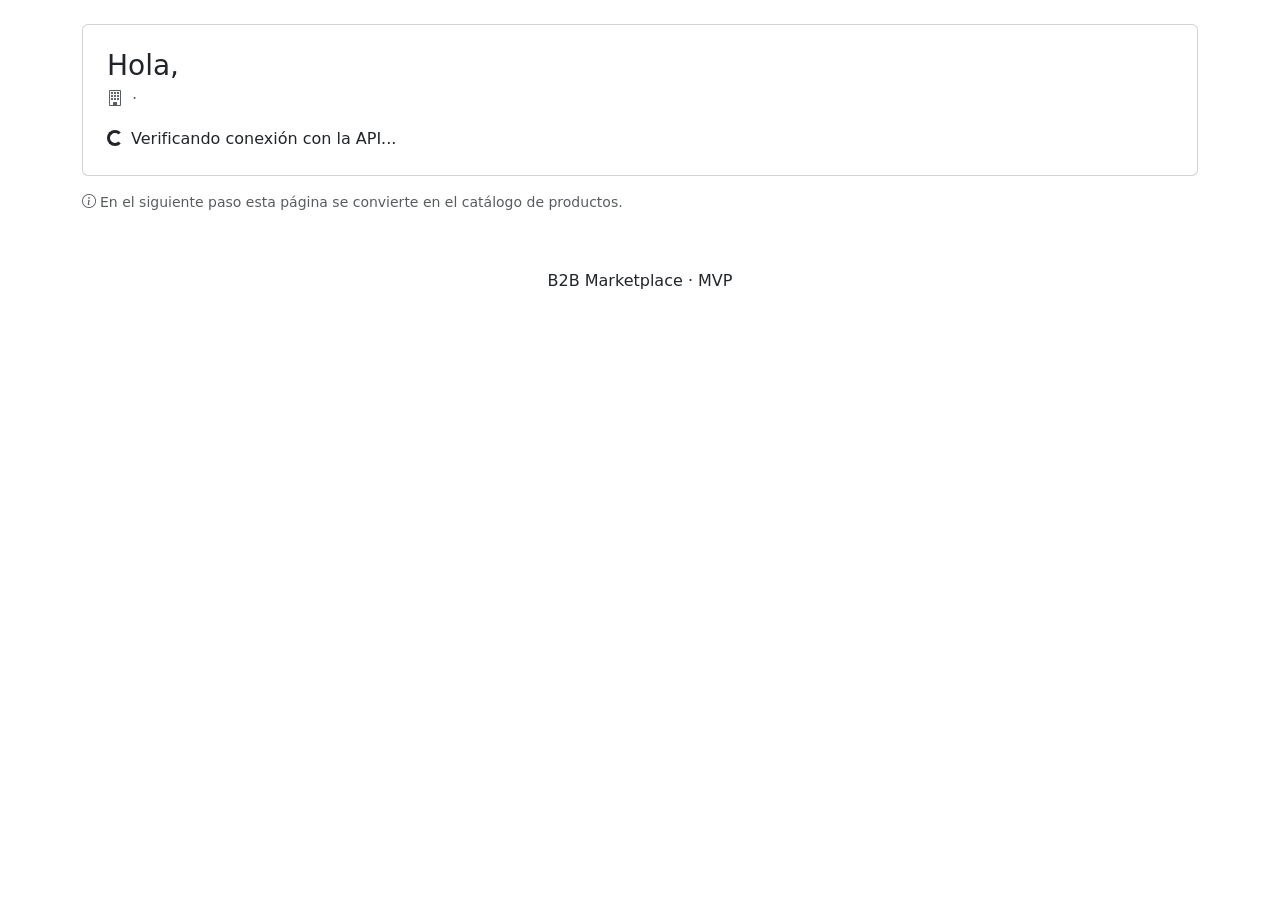
==== src/main/resources/static/index.html @ 3bc7b71b "feat(front): Se agrega base del front con Bootstrap, cliente de API, inicio de sesión y registro" ====
<!doctype html>
<html lang="es">
<head>
  <meta charset="utf-8">
  <meta name="viewport" content="width=device-width, initial-scale=1">
  <title>Inicio · B2B Marketplace</title>
  <link href="https://cdn.jsdelivr.net/npm/bootstrap@5.3.3/dist/css/bootstrap.min.css" rel="stylesheet">
  <link href="https://cdn.jsdelivr.net/npm/bootstrap-icons@1.11.3/font/bootstrap-icons.min.css" rel="stylesheet">
  <link href="/css/app.css" rel="stylesheet">
</head>
<body>
<nav id="app-navbar"></nav>

<main class="container py-4">
  <div id="home-alert"></div>

  <div class="card">
    <div class="card-body p-4">
      <h1 class="page-title h3 mb-1">Hola, <span id="welcome-name"></span></h1>
      <p class="text-muted mb-3">
        <i class="bi bi-building me-1"></i><span id="welcome-company"></span>
        · <span class="badge text-bg-light" id="welcome-role"></span>
      </p>
      <p class="mb-0" id="api-status">
        <span class="spinner-border spinner-border-sm me-2" aria-hidden="true"></span>Verificando conexión con la API...
      </p>
    </div>
  </div>

  <p class="text-muted small mt-3">
    <i class="bi bi-info-circle me-1"></i>En el siguiente paso esta página se convierte en el catálogo de productos.
  </p>
</main>

<footer class="app-footer text-center py-3">B2B Marketplace · MVP</footer>

<script src="https://cdn.jsdelivr.net/npm/bootstrap@5.3.3/dist/js/bootstrap.bundle.min.js"></script>
<script src="/js/api.js"></script>
<script src="/js/ui.js"></script>
<script src="/js/pages/home.js"></script>
</body>
</html>
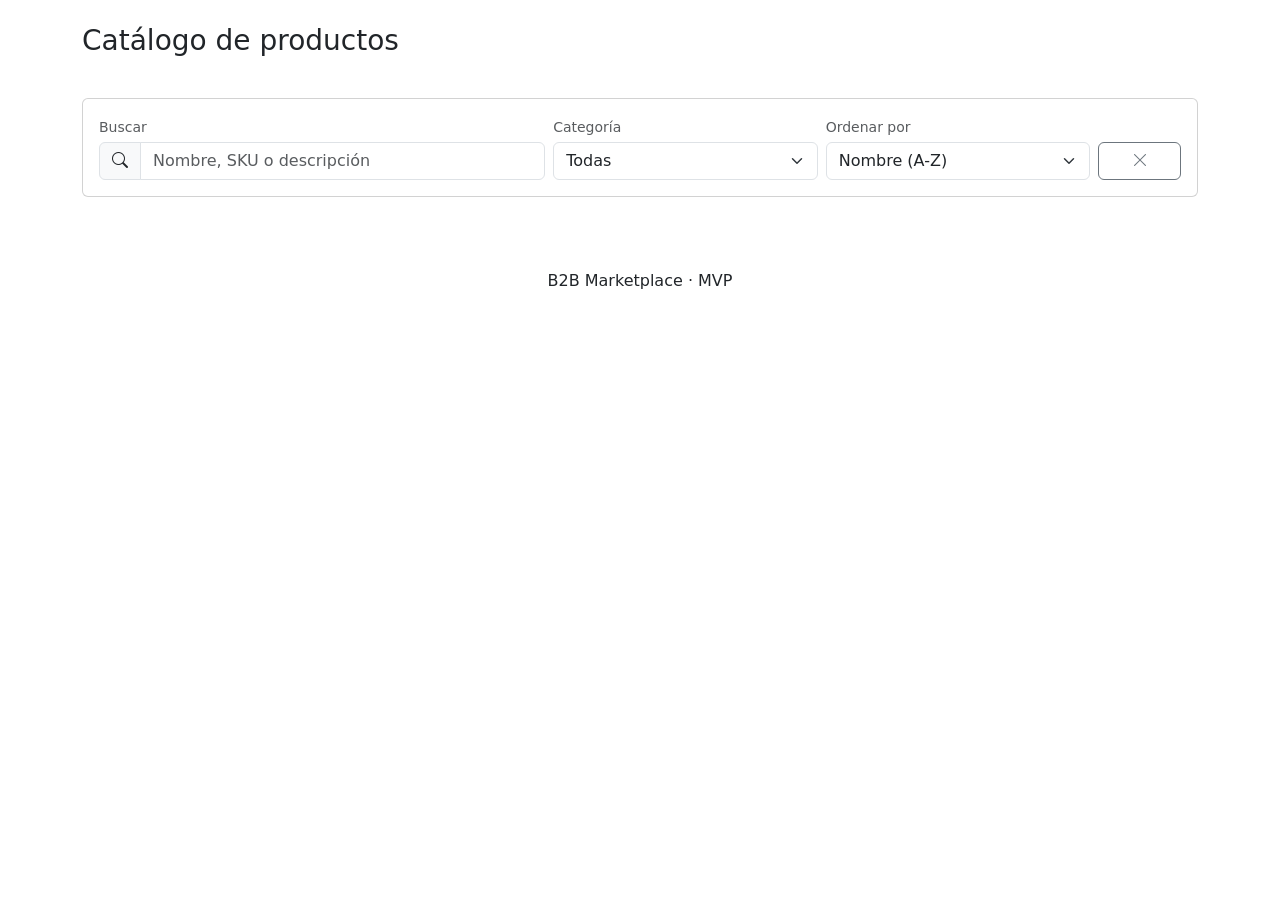
==== commit cfc4bc37: "feat(front): Se agrega catálogo con búsqueda, filtros y paginación, y carrito de compras; búsqueda s" ====
--- a/src/main/resources/static/index.html
+++ b/src/main/resources/static/index.html
@@ -3,7 +3,7 @@
 <head>
   <meta charset="utf-8">
   <meta name="viewport" content="width=device-width, initial-scale=1">
-  <title>Inicio · B2B Marketplace</title>
+  <title>Catálogo · B2B Marketplace</title>
   <link href="https://cdn.jsdelivr.net/npm/bootstrap@5.3.3/dist/css/bootstrap.min.css" rel="stylesheet">
   <link href="https://cdn.jsdelivr.net/npm/bootstrap-icons@1.11.3/font/bootstrap-icons.min.css" rel="stylesheet">
   <link href="/css/app.css" rel="stylesheet">
@@ -12,24 +12,54 @@
 <nav id="app-navbar"></nav>
 
 <main class="container py-4">
-  <div id="home-alert"></div>
-
-  <div class="card">
-    <div class="card-body p-4">
-      <h1 class="page-title h3 mb-1">Hola, <span id="welcome-name"></span></h1>
-      <p class="text-muted mb-3">
-        <i class="bi bi-building me-1"></i><span id="welcome-company"></span>
-        · <span class="badge text-bg-light" id="welcome-role"></span>
-      </p>
-      <p class="mb-0" id="api-status">
-        <span class="spinner-border spinner-border-sm me-2" aria-hidden="true"></span>Verificando conexión con la API...
-      </p>
+  <div class="d-flex flex-wrap justify-content-between align-items-end gap-2 mb-3">
+    <div>
+      <h1 class="page-title h3 mb-0">Catálogo de productos</h1>
+      <p class="text-muted mb-0" id="result-count">&nbsp;</p>
     </div>
   </div>
 
-  <p class="text-muted small mt-3">
-    <i class="bi bi-info-circle me-1"></i>En el siguiente paso esta página se convierte en el catálogo de productos.
-  </p>
+  <!-- Filtros -->
+  <form id="filters" class="card card-body mb-4" role="search">
+    <div class="row g-2 align-items-end">
+      <div class="col-md-5">
+        <label for="search" class="form-label small text-muted mb-1">Buscar</label>
+        <div class="input-group">
+          <span class="input-group-text"><i class="bi bi-search"></i></span>
+          <input type="search" id="search" class="form-control" maxlength="100"
+                 placeholder="Nombre, SKU o descripción">
+        </div>
+      </div>
+      <div class="col-md-3">
+        <label for="category" class="form-label small text-muted mb-1">Categoría</label>
+        <select id="category" class="form-select">
+          <option value="">Todas</option>
+        </select>
+      </div>
+      <div class="col-md-3">
+        <label for="sort" class="form-label small text-muted mb-1">Ordenar por</label>
+        <select id="sort" class="form-select">
+          <option value="name,asc">Nombre (A-Z)</option>
+          <option value="price,asc">Precio: menor a mayor</option>
+          <option value="price,desc">Precio: mayor a menor</option>
+          <option value="stock,desc">Más disponibles</option>
+        </select>
+      </div>
+      <div class="col-md-1 d-grid">
+        <button type="button" id="clear-filters" class="btn btn-outline-secondary" title="Limpiar filtros">
+          <i class="bi bi-x-lg"></i><span class="d-md-none ms-1">Limpiar filtros</span>
+        </button>
+      </div>
+    </div>
+  </form>
+
+  <div id="catalog-alert"></div>
+
+  <div id="product-grid" class="row g-3"></div>
+
+  <nav class="mt-4" aria-label="Paginación del catálogo">
+    <ul id="pagination" class="pagination justify-content-center mb-0"></ul>
+  </nav>
 </main>
 
 <footer class="app-footer text-center py-3">B2B Marketplace · MVP</footer>
@@ -37,6 +67,6 @@
 <script src="https://cdn.jsdelivr.net/npm/bootstrap@5.3.3/dist/js/bootstrap.bundle.min.js"></script>
 <script src="/js/api.js"></script>
 <script src="/js/ui.js"></script>
-<script src="/js/pages/home.js"></script>
+<script src="/js/pages/catalog.js"></script>
 </body>
 </html>
